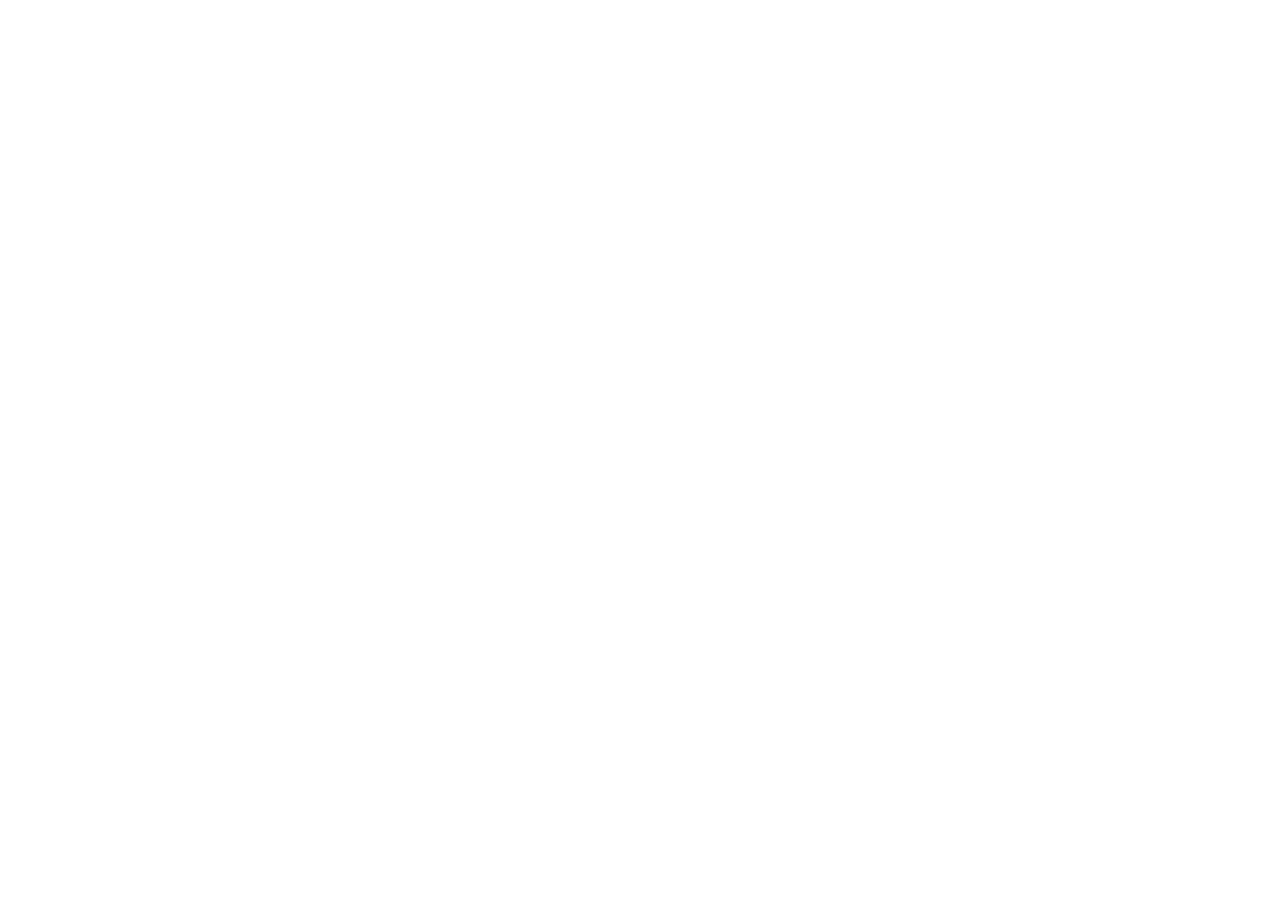
==== index.html @ 2c7969d8 "add title" ====
<!DOCTYPE html>
<html lang="en">
<head>
    <meta charset="UTF-8">
    <meta name="viewport" content="width=device-width, initial-scale=1.0">
    <meta http-equiv="X-UA-Compatible" content="ie=edge">
    <title>All about me</title>
</head>
<body>
    
</body>
</html>
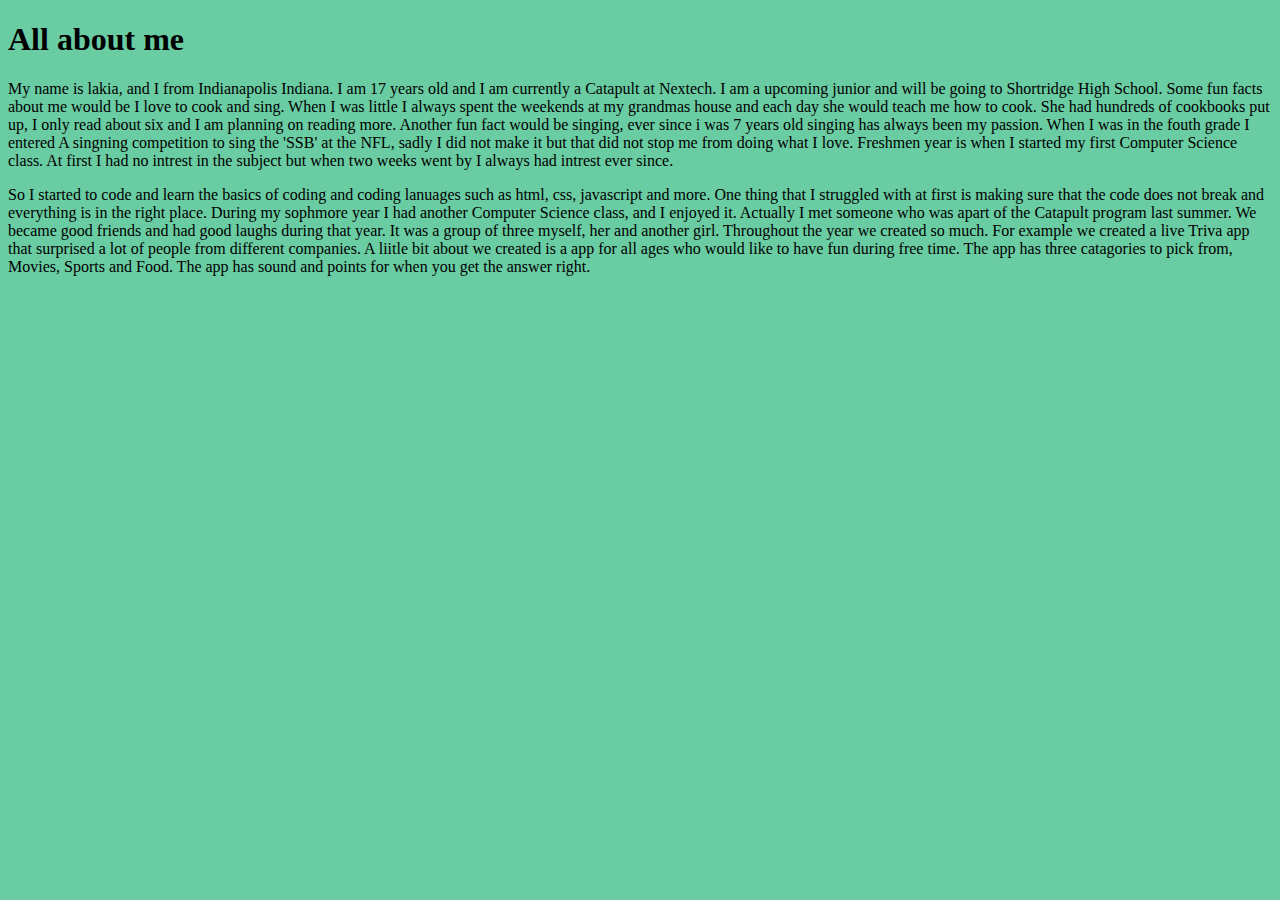
==== commit 2cc1b8e9: "adding html css" ====
--- a/index.html
+++ b/index.html
@@ -1,12 +1,31 @@
 <!DOCTYPE html>
 <html lang="en">
+
 <head>
     <meta charset="UTF-8">
     <meta name="viewport" content="width=device-width, initial-scale=1.0">
     <meta http-equiv="X-UA-Compatible" content="ie=edge">
     <title>All about me</title>
+    <link rel="stylesheet" href="style.css">
 </head>
+<h1>All about me</h1>
+
 <body>
-    
+    <p>My name is lakia, and I from Indianapolis Indiana. I am 17 years old and I am currently a Catapult at Nextech. I am a
+        upcoming junior and will be going to Shortridge High School. Some fun facts about me would be I love to cook and
+        sing. When I was little I always spent the weekends at my grandmas house and each day she would teach me how to cook.
+        She had hundreds of cookbooks put up, I only read about six and I am planning on reading more. Another fun fact would
+        be singing, ever since i was 7 years old singing has always been my passion. When I was in the fouth grade I entered
+        A singning competition to sing the 'SSB' at the NFL, sadly I did not make it but that did not stop me from doing
+        what I love. Freshmen year is when I started my first Computer Science class. At first I had no intrest in the subject
+        but when two weeks went by I always had intrest ever since.
+    </P>
+    <P>
+        So I started to code and learn the basics of coding and coding lanuages such as html, css, javascript and more. One thing
+        that I struggled with at first is making sure that the code does not break and everything is in the right place.
+        During my sophmore year I had another Computer Science class, and I enjoyed it. Actually I met someone who was apart of the Catapult program last summer. We became good friends and had good laughs during that year. It was a group of three myself, her and another girl. Throughout the year we created so much. For example we created a live Triva app that surprised a lot of people from different companies. A liitle bit about we created is a app for all ages who would like to have fun during free time. The app has  three catagories to pick from, Movies, Sports and Food. The app has sound and points for when you get the answer right.
+
+    </p>
 </body>
+
 </html>--- a/style.css
+++ b/style.css
@@ -0,0 +1,3 @@
+body{
+    background-color: rgb(106, 204, 163);
+}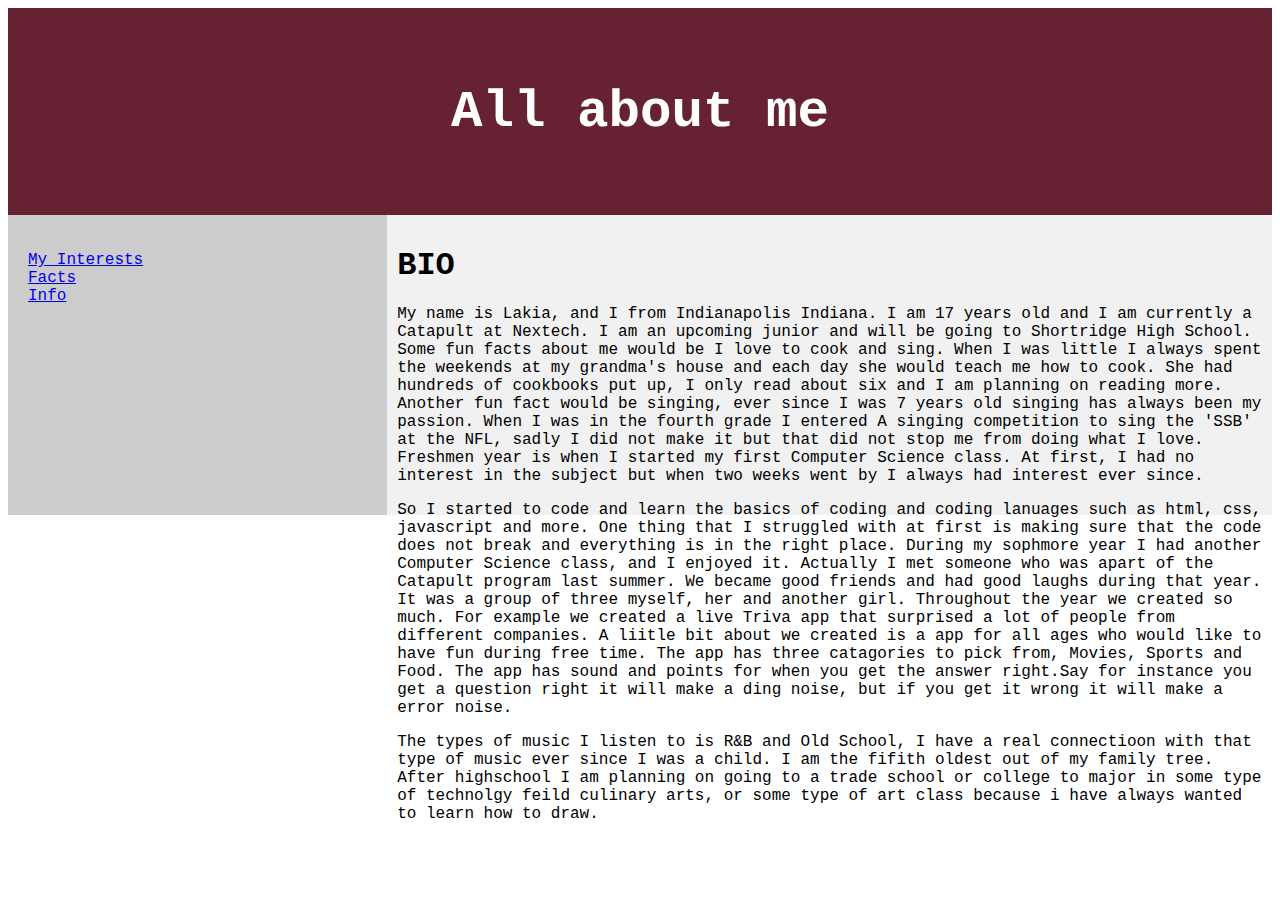
==== commit 68aed3ca: "latest update" ====
--- a/index.html
+++ b/index.html
@@ -1,31 +1,95 @@
-<!DOCTYPE html>
 <html lang="en">
+<head>
+<title>First Page</title>
+<meta charset="utf-8">
+<meta name="viewport" content="width=device-width, initial-scale=1">
+<style>
+* {
+    box-sizing: border-box;
+}
 
-<head>
-    <meta charset="UTF-8">
-    <meta name="viewport" content="width=device-width, initial-scale=1.0">
-    <meta http-equiv="X-UA-Compatible" content="ie=edge">
-    <title>All about me</title>
-    <link rel="stylesheet" href="style.css">
+body {
+    font-family:Courier New, Ingeborg, sans-serif;
+}
+
+/* Style the header */
+header {
+    background-color: #623;
+    padding: 30px;
+    text-align: center;
+    font-size: 35px;
+    color: white;
+}
+
+/* Create two columns/boxes that floats next to each other */
+nav {
+    float: left;
+    width: 30%;
+    height: 300px; /* only for demonstration, should be removed */
+    background: #ccc;
+    padding: 20px;
+}
+
+/* Style the list inside the menu */
+nav ul {
+    list-style-type: none;
+    padding: 0;
+}
+
+article {
+    float: left;
+    padding: 10px;
+    width: 70%;
+    background-color: #f1f1f1;
+    height: 300px; /* only for demonstration, should be removed */
+}
+
+/* Clear floats after the columns */
+section:after {
+    content: "";
+    display: table;
+    clear: both;
+}
+
+/* Style the footer */
+footer {
+    background-color: #777;
+    padding: 10px;
+    text-align: center;
+    color: white;
+}
+
+/* Responsive layout - makes the two columns/boxes stack on top of each other instead of next to each other, on small screens */
+@media (max-width: 600px) {
+    nav, article {
+        width: 100%;
+        height: auto;
+    }
+}
+</style>
 </head>
-<h1>All about me</h1>
+<body>
 
-<body>
-    <p>My name is lakia, and I from Indianapolis Indiana. I am 17 years old and I am currently a Catapult at Nextech. I am a
-        upcoming junior and will be going to Shortridge High School. Some fun facts about me would be I love to cook and
-        sing. When I was little I always spent the weekends at my grandmas house and each day she would teach me how to cook.
-        She had hundreds of cookbooks put up, I only read about six and I am planning on reading more. Another fun fact would
-        be singing, ever since i was 7 years old singing has always been my passion. When I was in the fouth grade I entered
-        A singning competition to sing the 'SSB' at the NFL, sadly I did not make it but that did not stop me from doing
-        what I love. Freshmen year is when I started my first Computer Science class. At first I had no intrest in the subject
-        but when two weeks went by I always had intrest ever since.
-    </P>
-    <P>
-        So I started to code and learn the basics of coding and coding lanuages such as html, css, javascript and more. One thing
-        that I struggled with at first is making sure that the code does not break and everything is in the right place.
-        During my sophmore year I had another Computer Science class, and I enjoyed it. Actually I met someone who was apart of the Catapult program last summer. We became good friends and had good laughs during that year. It was a group of three myself, her and another girl. Throughout the year we created so much. For example we created a live Triva app that surprised a lot of people from different companies. A liitle bit about we created is a app for all ages who would like to have fun during free time. The app has  three catagories to pick from, Movies, Sports and Food. The app has sound and points for when you get the answer right.
+<header>
+  <h2>All about me</h2>
+</header>
 
-    </p>
-</body>
+<section>
+  <nav>
+    <ul>
+      <li><a href="My interests.html">  My Interests</a></li>
+      <li><a href="#">Facts</a></li>
+      <li><a href="#">Info</a></li>
+    </ul>
+  </nav>
+  
+  <article>
+    <h1>BIO</h1>
+    <p>My name is Lakia, and I from Indianapolis Indiana. I am 17 years old and I am currently a Catapult at Nextech. I am an upcoming junior and will be going to Shortridge High School. Some fun facts about me would be I love to cook and sing. When I was little I always spent the weekends at my grandma's house and each day she would teach me how to cook. She had hundreds of cookbooks put up, I only read about six and I am planning on reading more. Another fun fact would be singing, ever since I was 7 years old singing has always been my passion. When I was in the fourth grade I entered A singing competition to sing the 'SSB' at the NFL, sadly I did not make it but that did not stop me from doing what I love. Freshmen year is when I started my first Computer Science class. At first, I had no interest in the subject but when two weeks went by I always had interest ever since.
+</p>
+    <p>So I started to code and learn the basics of coding and coding lanuages such as html, css, javascript and more. One thing that I struggled with at first is making sure that the code does not break and everything is in the right place. During my sophmore year I had another Computer Science class, and I enjoyed it. Actually I met someone who was apart of the Catapult program last summer. We became good friends and had good laughs during that year. It was a group of three myself, her and another girl. Throughout the year we created so much. For example we created a live Triva app that surprised a lot of people from different companies. A liitle bit about we created is a app for all ages who would like to have fun during free time. The app has three catagories to pick from, Movies, Sports and Food. The app has sound and points for when you get the answer right.Say for instance you get a question right it will make a ding noise, but if you get it wrong it will make a error noise.</p>
+    <p>The types of music I listen to is R&B and Old School, I have a real connectioon with that type of music ever since I was a child. I am the fifith  oldest out of my family tree. After highschool I am planning on going to a trade school or college to major in some type of technolgy feild  culinary arts, or some type of art class because i have always wanted to learn how to draw.</p>
+  </article>
+</section>
 
-</html>+
